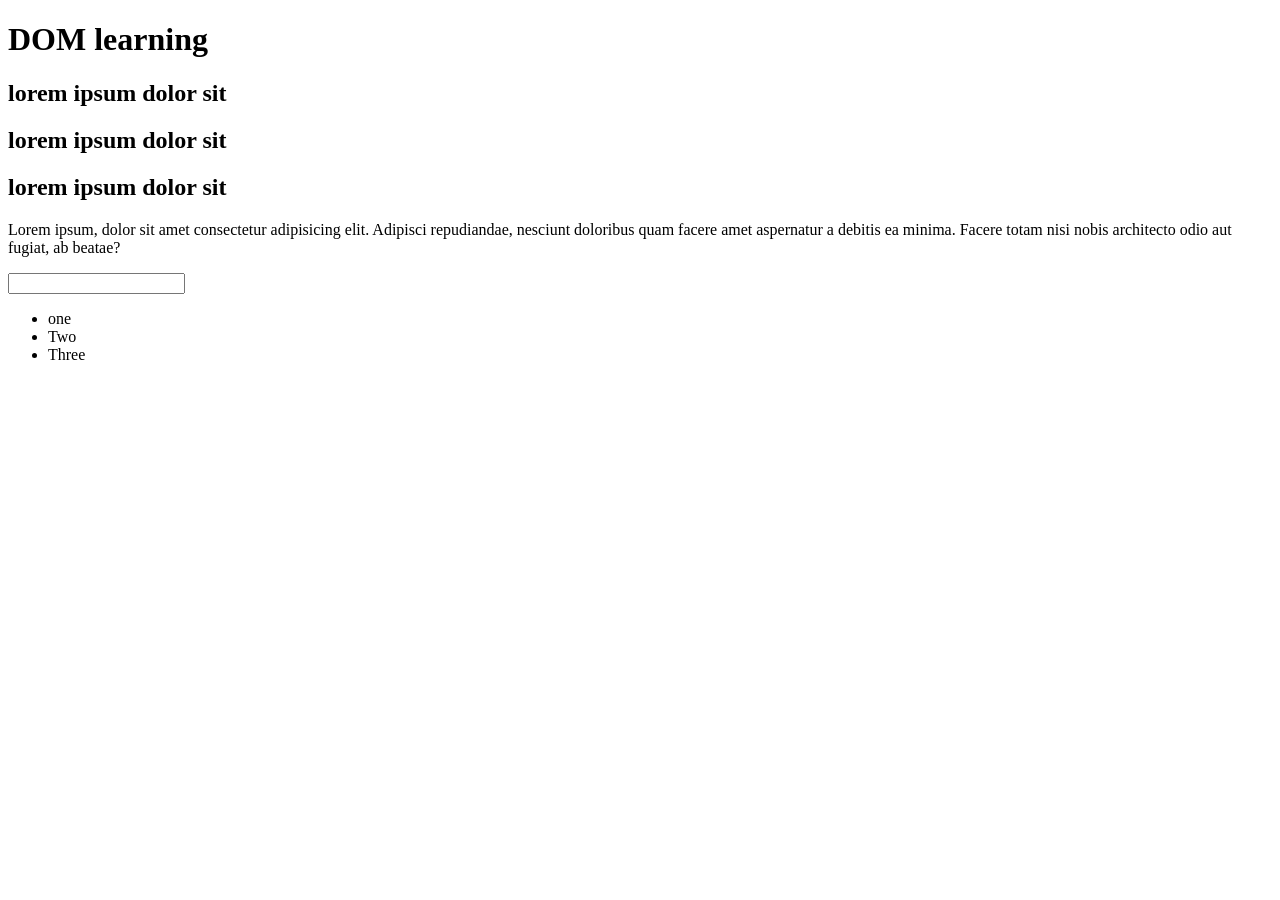
==== DOM/index.html @ e89fb5f0 "Initial commit" ====
<!DOCTYPE html>
<html lang="en">
<head>
    <meta charset="UTF-8">
    <meta name="viewport" content="width=device-width, initial-scale=1.0">
    <title>DOM learning</title>
</head>
<body>
    <div class="bg-black">
        <h1 id="title" class="heading">DOM learning <spam style="display:none";>  Test Text</spam></h1>
        <h2>lorem ipsum dolor sit</h2>
        <h2>lorem ipsum dolor sit</h2>
        <h2>lorem ipsum dolor sit</h2>
        <p>Lorem ipsum, dolor sit amet consectetur adipisicing elit. Adipisci repudiandae, nesciunt doloribus quam facere amet aspernatur a debitis ea minima. Facere totam nisi nobis architecto odio aut fugiat, ab beatae?</p>
        <input type="password" name="" id="">

        <ul>
            <li>one</li>
            <li>Two</li>
            <li>Three</li>
        </ul>
    </div>
</body>
</html>
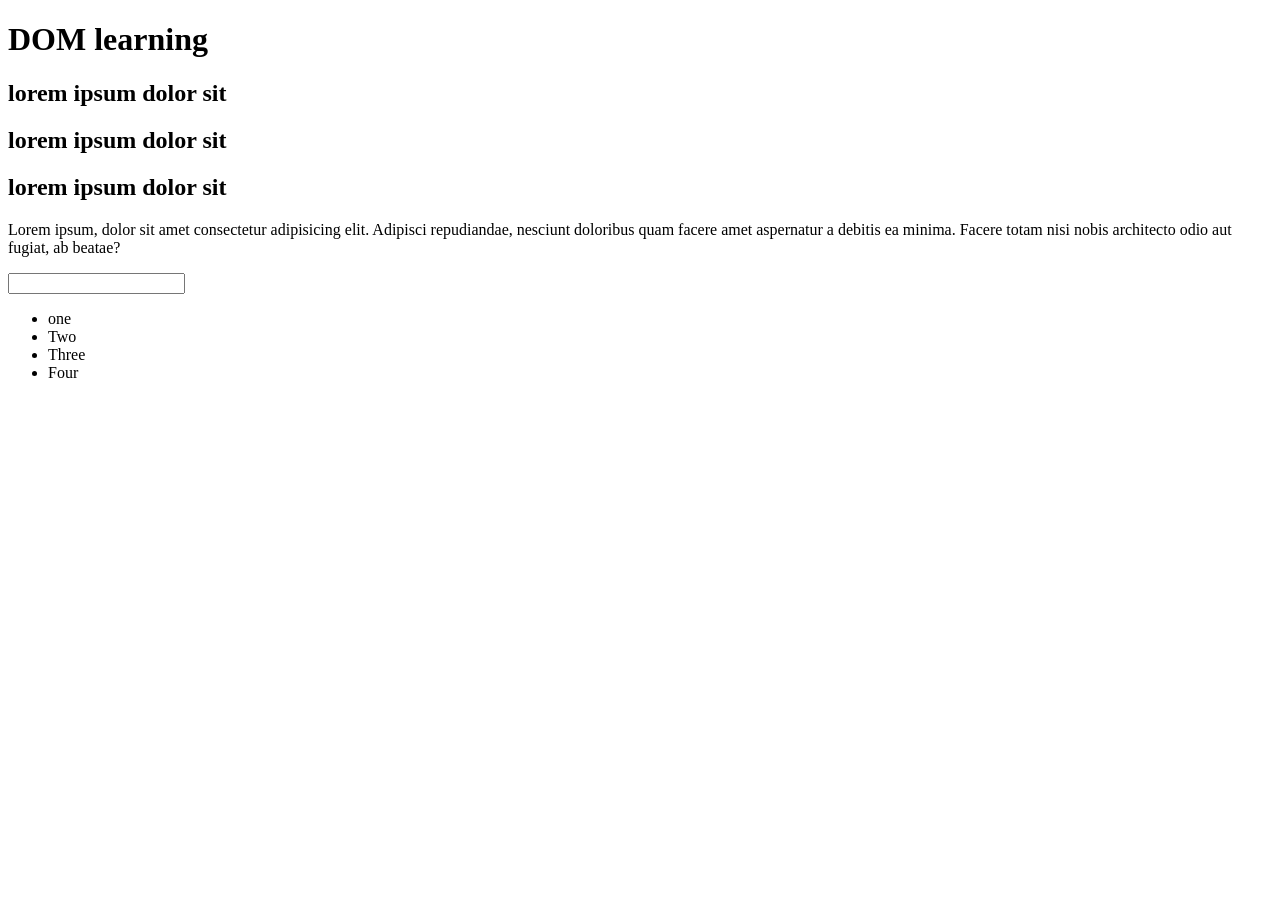
==== commit 6599b523: "Initial commit" ====
--- a/DOM/index.html
+++ b/DOM/index.html
@@ -15,9 +15,10 @@
         <input type="password" name="" id="">
 
         <ul>
-            <li>one</li>
-            <li>Two</li>
-            <li>Three</li>
+            <li class="list-item">one</li>
+            <li class="list-item">Two</li>
+            <li class="list-item">Three</li>
+            <li class="list-item">Four</li>
         </ul>
     </div>
 </body>
